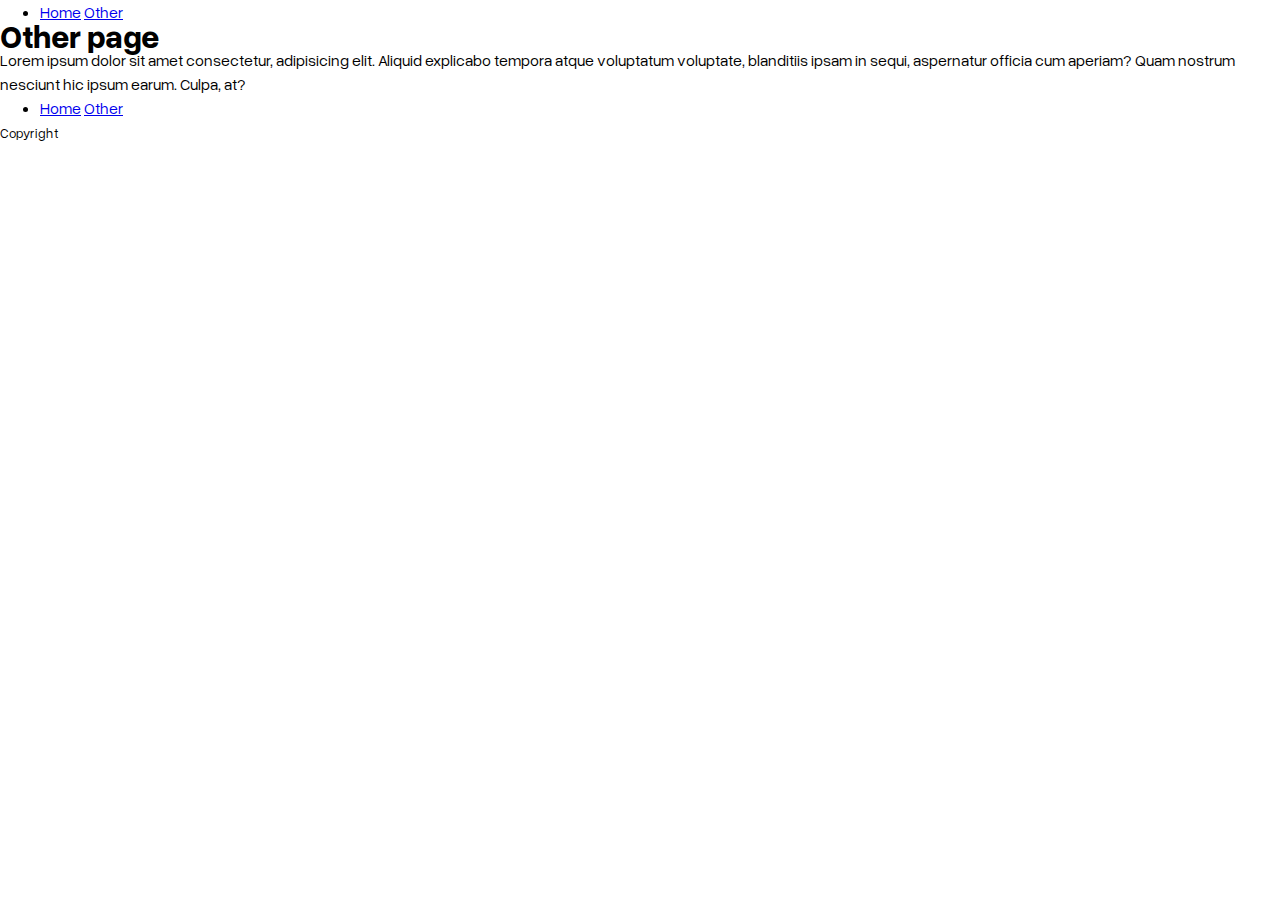
==== src/other.html @ 92fd7cd2 "hello world" ====
<!DOCTYPE html>
<html lang="en">
<head>
  <meta charset="UTF-8">
  <meta name="viewport" content="width=device-width, initial-scale=1.0">
  <link rel="icon" href="/public/favicon.ico" />
  <!-- you should change the title tho -->
  <title>Template | Other</title>

   <link
			rel="preload"
			href="/public/fonts/overused-grotesk/overused-grotesk-vf.woff2"
			as="font"
			type="font/woff2"
			crossorigin
		/>
    
  <!-- each html doc has a corresponding css file in `src/styles` -->
  <link rel="stylesheet" href="/src/styles/other.css" />
</head>
<body>
  <!-- the nav usually is the same across multiple pages, so perhaps you could create a css file for the nav and import it in the head -->
  <header>
    <nav>
      <ul>
        <li>
          <a href="/src/index.html">Home</a>
          <a href="/src/other.html">Other</a>
        </li>
      </ul>
    </nav>
  </header>

  <main>
    <h1>Other page</h1>
    <p>Lorem ipsum dolor sit amet consectetur, adipisicing elit. Aliquid explicabo tempora atque voluptatum voluptate, blanditiis ipsam in sequi, aspernatur officia cum aperiam? Quam nostrum nesciunt hic ipsum earum. Culpa, at?</p>
  </main>

  <!-- the footer usually is the same across multiple pages, so perhaps you could create a css file for the nav and import it in the head -->
  <footer>
    <nav>
      <ul>
        <li>
          <a href="/src/index.html">Home</a>
          <a href="/src/other.html">Other</a>
        </li>
      </ul>
    </nav>
    <small>Copyright</small>
  </footer>
</body>
</html>
---- src/styles/other.css ----
@import url("base.css");

body {
  color: var(--foreground);
  background: var(--background);

  font-family: var(--font-overused-grotesk);
  scroll-behavior: smooth;
}
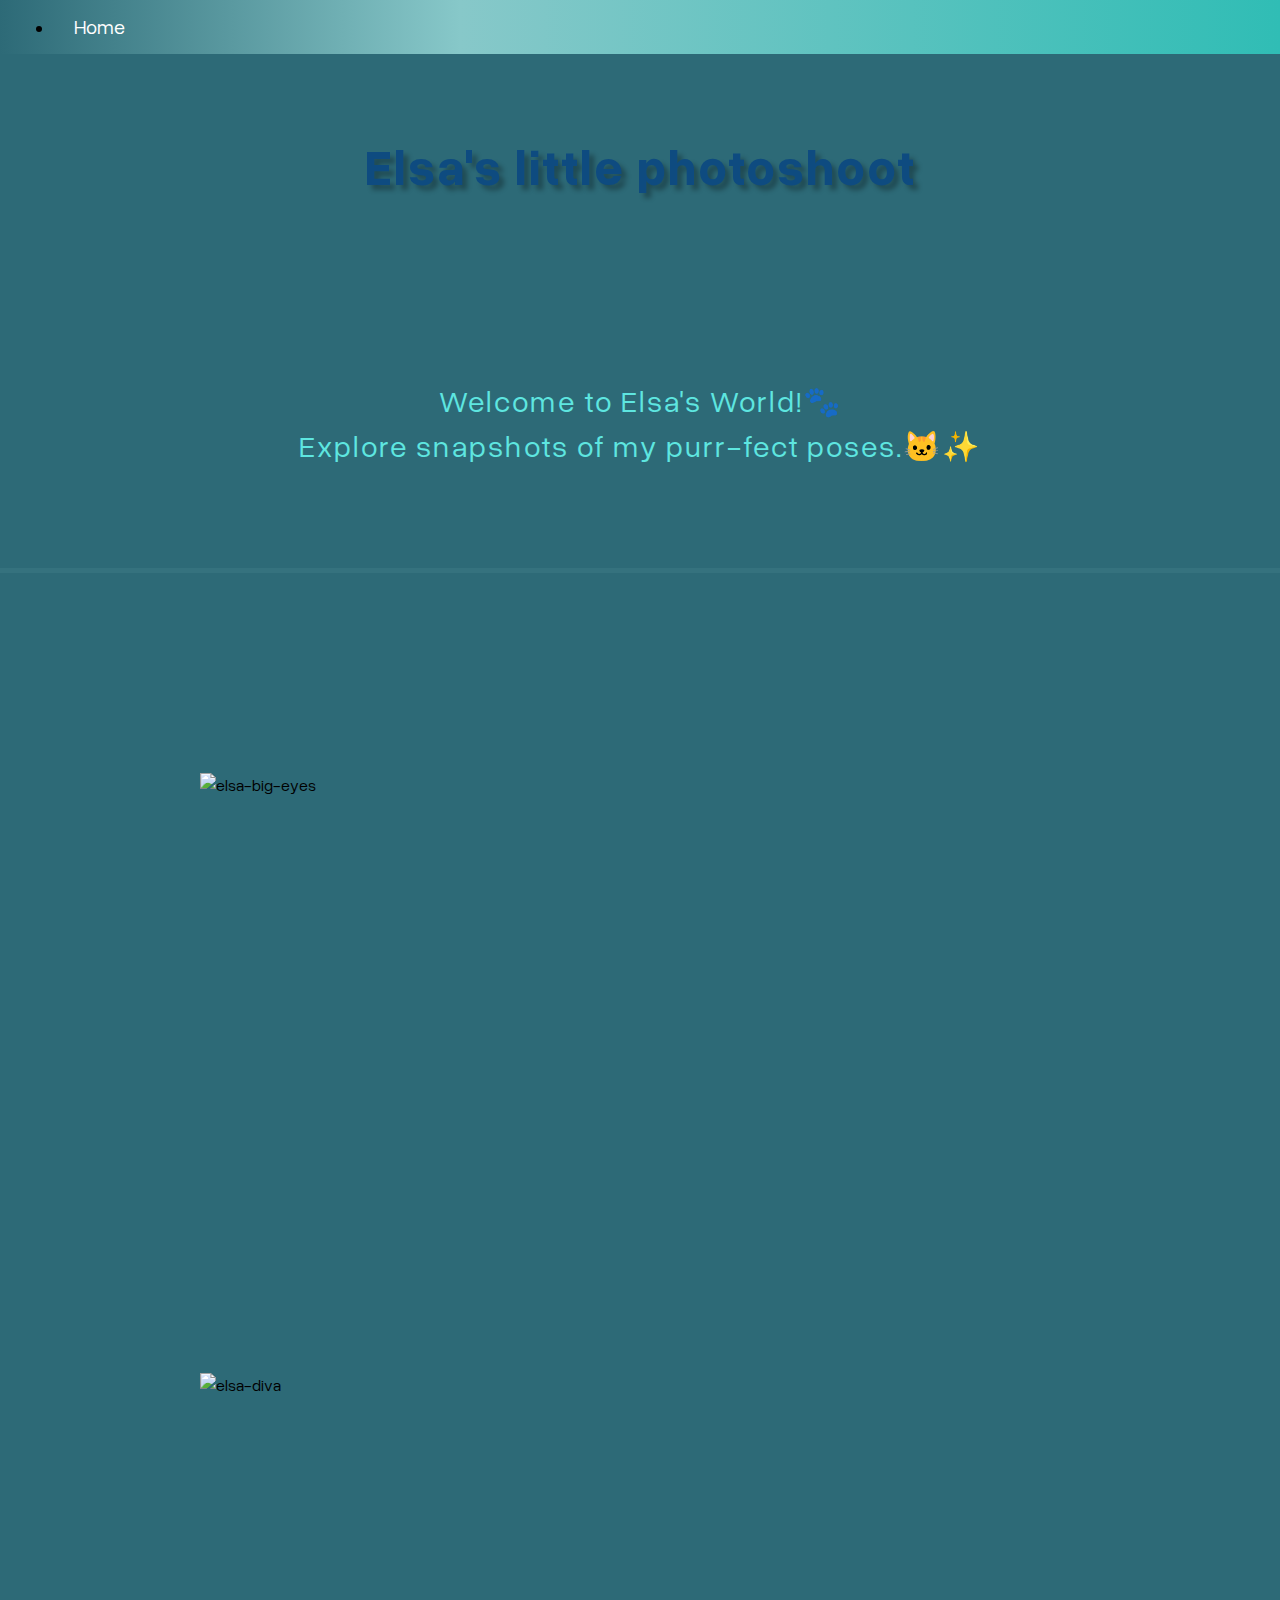
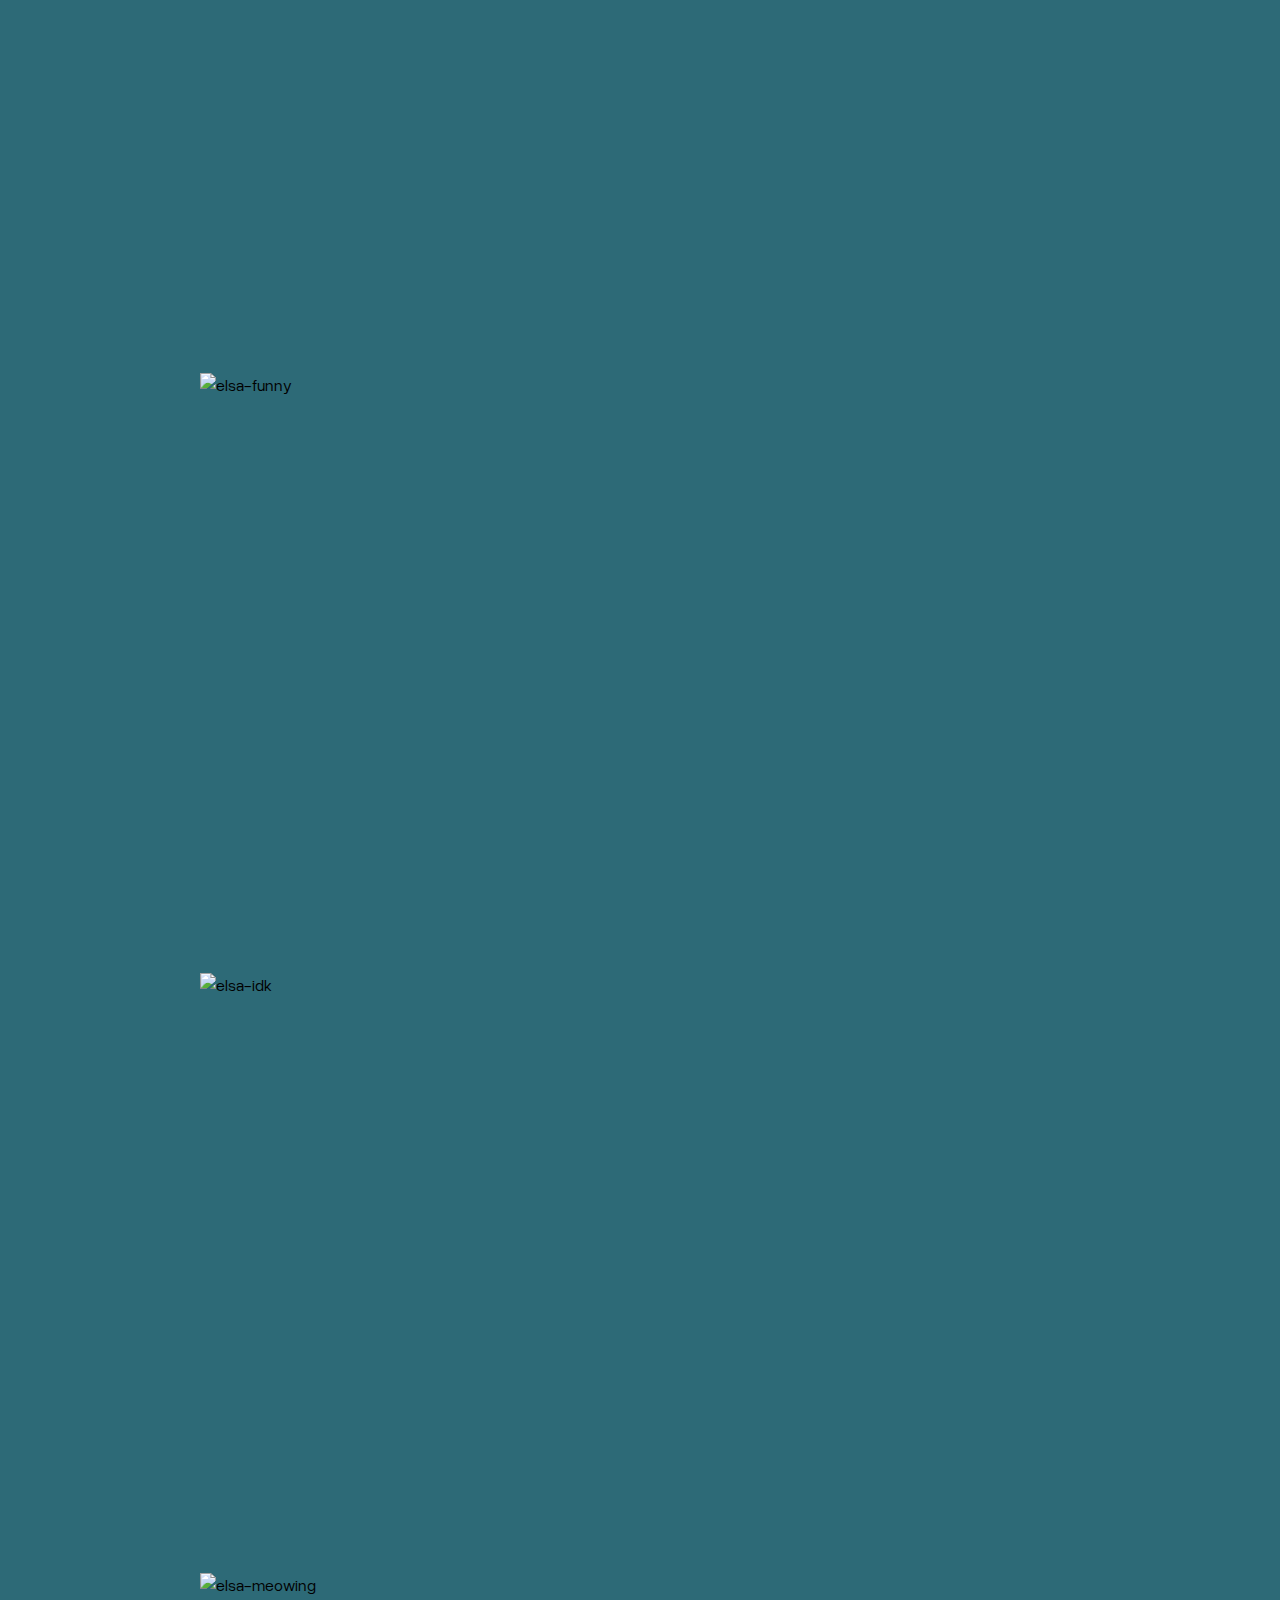
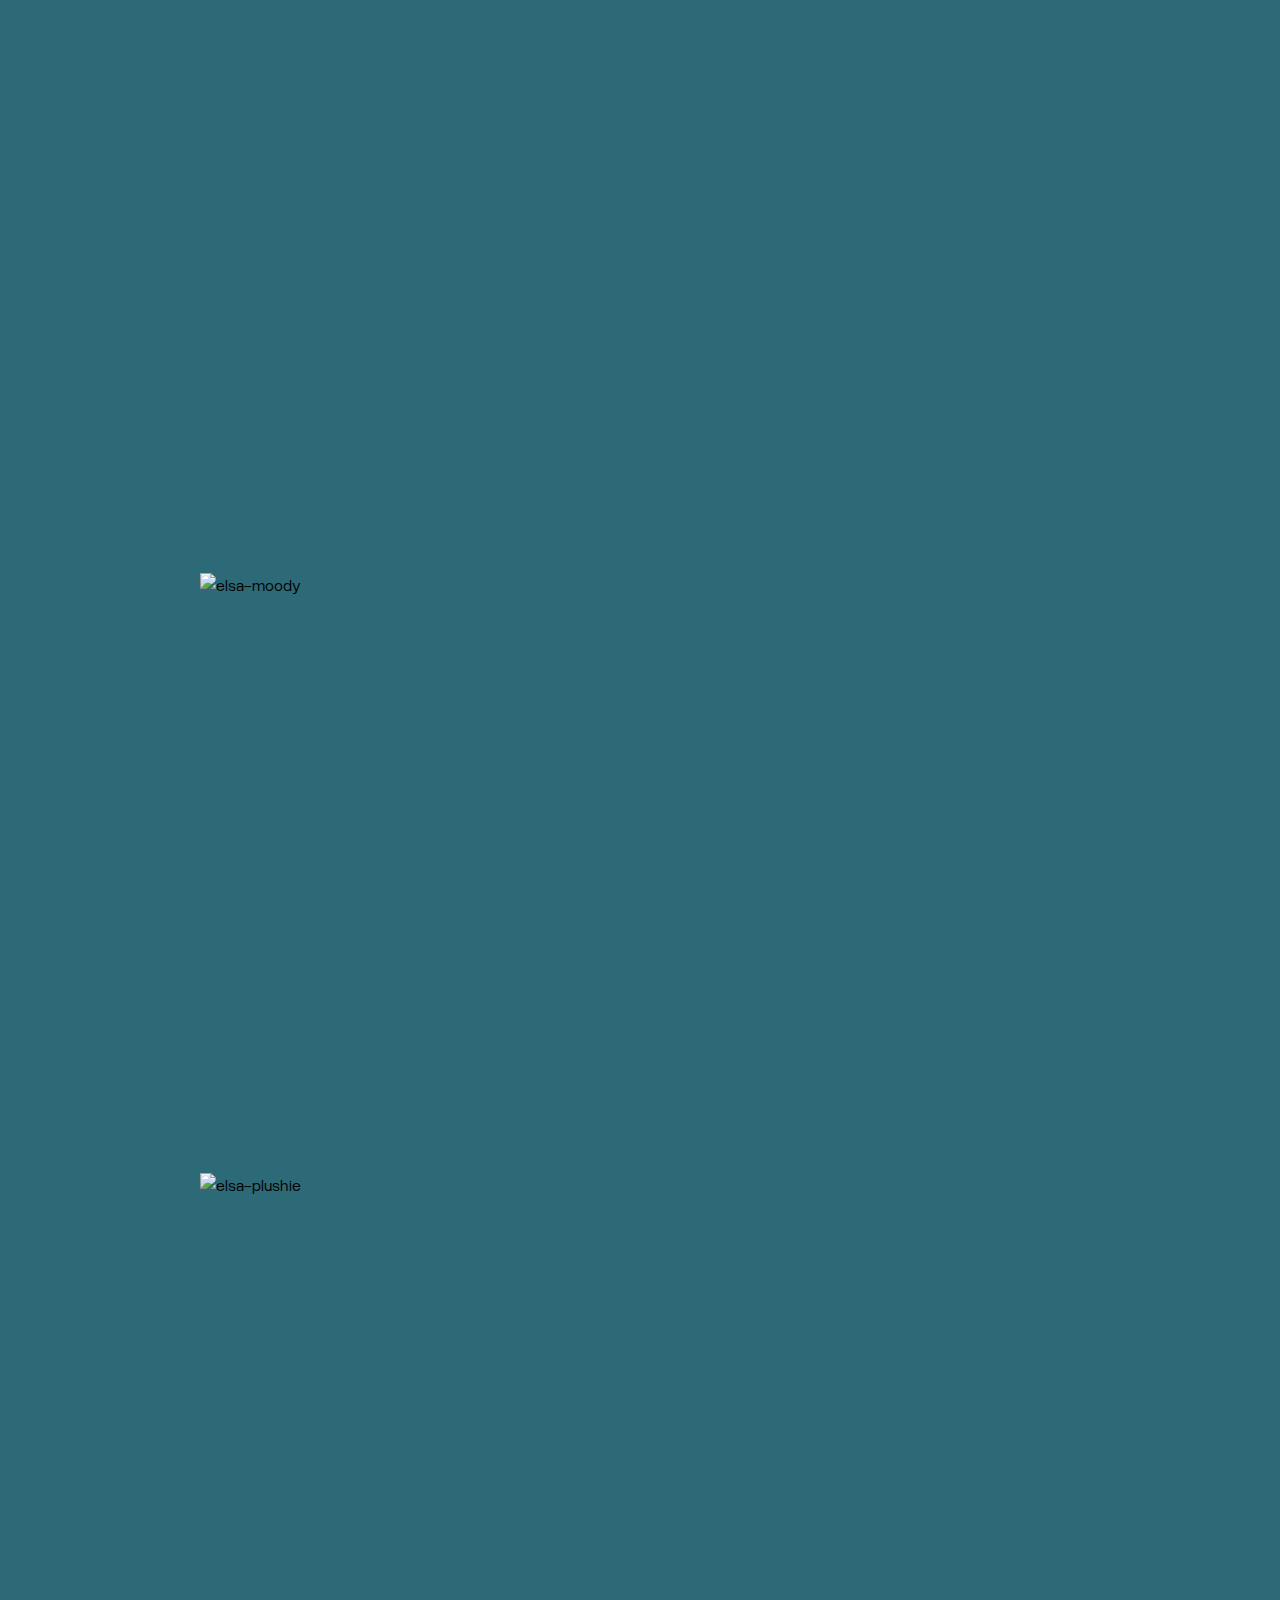
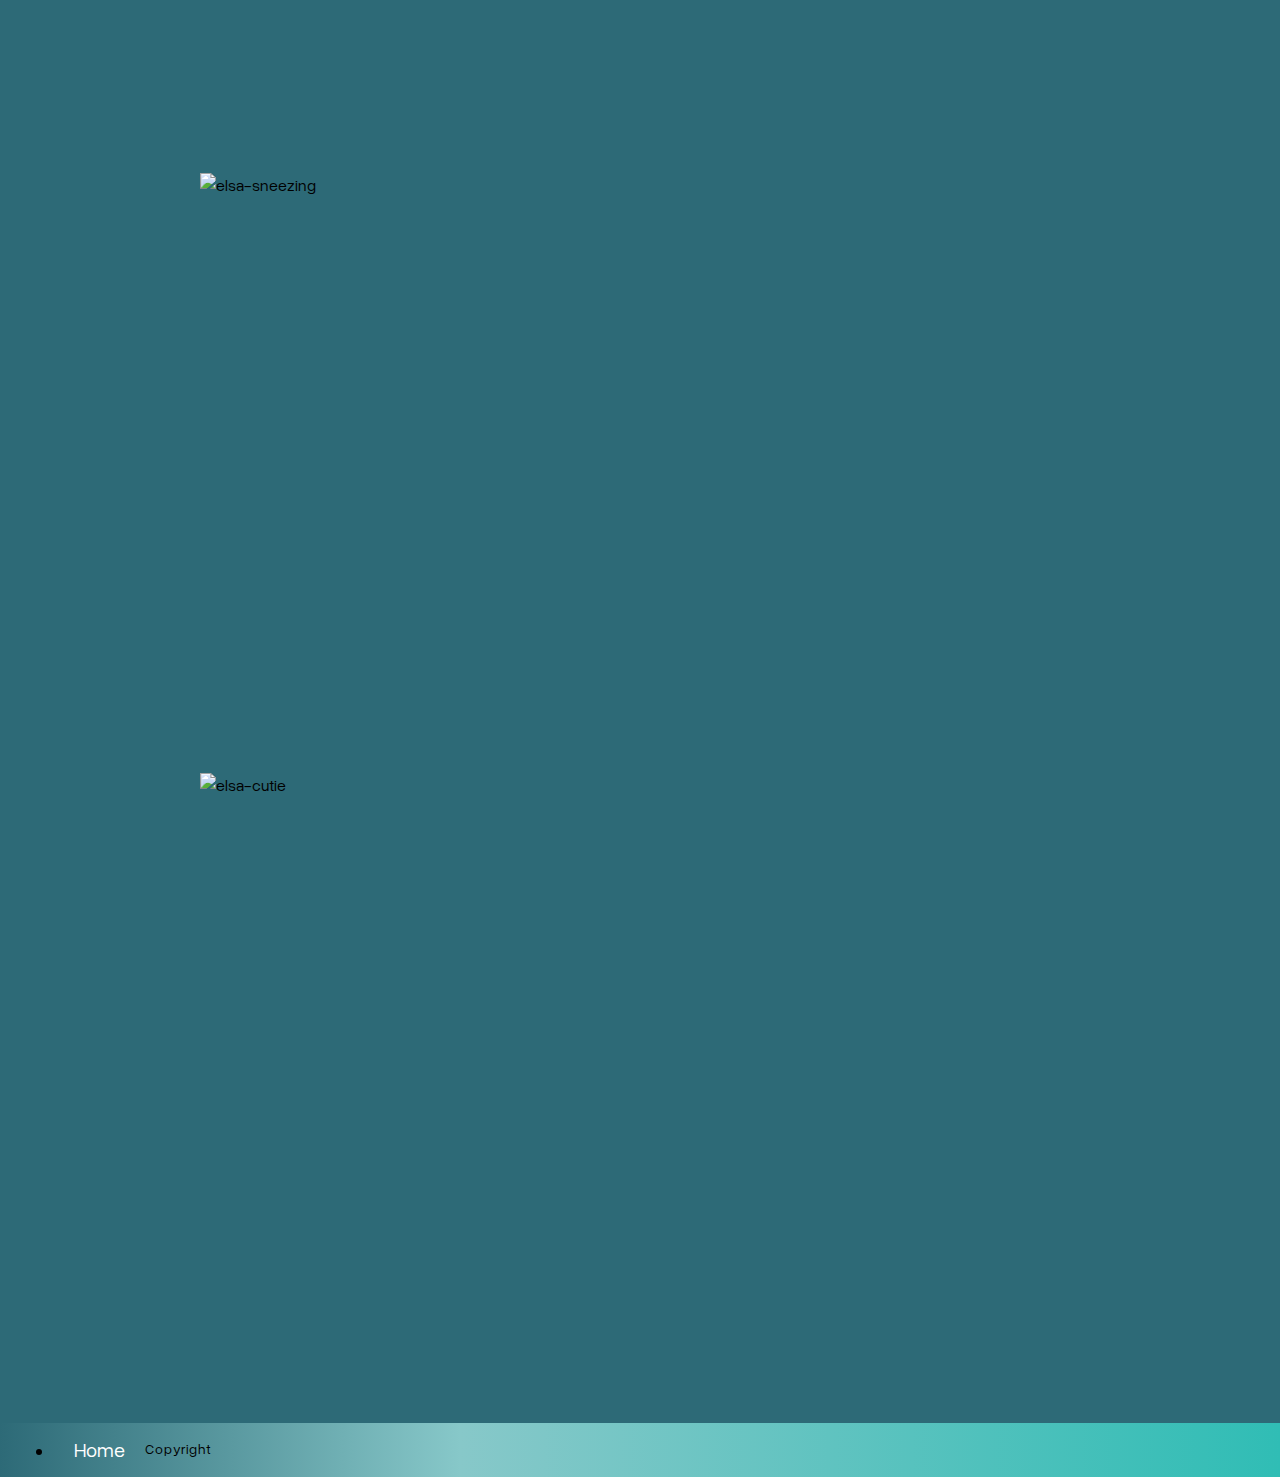
==== commit c43e5e31: "Elsa blog" ====
--- a/src/other.html
+++ b/src/other.html
@@ -5,7 +5,7 @@
   <meta name="viewport" content="width=device-width, initial-scale=1.0">
   <link rel="icon" href="/public/favicon.ico" />
   <!-- you should change the title tho -->
-  <title>Template | Other</title>
+  <title>Extra</title>
 
    <link
 			rel="preload"
@@ -25,28 +25,42 @@
       <ul>
         <li>
           <a href="/src/index.html">Home</a>
-          <a href="/src/other.html">Other</a>
         </li>
       </ul>
     </nav>
   </header>
 
   <main>
-    <h1>Other page</h1>
-    <p>Lorem ipsum dolor sit amet consectetur, adipisicing elit. Aliquid explicabo tempora atque voluptatum voluptate, blanditiis ipsam in sequi, aspernatur officia cum aperiam? Quam nostrum nesciunt hic ipsum earum. Culpa, at?</p>
+    <section class="topbanner">
+      <h1 class="topbanner-text">Elsa's little photoshoot</h1>
+    </section>   
+    <section class="intro-text">
+      <p >Welcome to Elsa's World!🐾</p>
+      <p >Explore snapshots of my purr-fect poses.🐱✨</p>
+    </section> 
+    <div class="line"></div>
+    <section class="grid-container">
+      <img class="grid-item" src="https://i.ibb.co/sWRQsKr/elsa-big-eyes.jpg" alt="elsa-big-eyes" >
+      <img class="grid-item" src="https://i.ibb.co/GkHWhfS/elsa-diva.jpg" alt="elsa-diva" >
+      <img class="grid-item" src="https://i.ibb.co/qRPJRKD/elsa-funny.jpg" alt="elsa-funny">
+      <img class="grid-item" src="https://i.ibb.co/VvZyqvh/elsa-idk.jpg" alt="elsa-idk">
+      <img class="grid-item" src="https://i.ibb.co/L5n0vTL/elsa-meowing.jpg" alt="elsa-meowing">
+      <img class="grid-item" src="https://i.ibb.co/YL4sbDp/elsa-moody.jpg" alt="elsa-moody">
+      <img class="grid-item" src="https://i.ibb.co/HF80pk7/elsa-plushie.jpg" alt="elsa-plushie">
+      <img class="grid-item" src="https://i.ibb.co/BjCmpHK/elsa-sneezing.jpg" alt="elsa-sneezing">
+      <img class="grid-item" src="https://i.ibb.co/ZMP2Qv4/elsa-cutie.jpg" alt="elsa-cutie">
+    </section>
   </main>
 
-  <!-- the footer usually is the same across multiple pages, so perhaps you could create a css file for the nav and import it in the head -->
   <footer>
     <nav>
       <ul>
         <li>
           <a href="/src/index.html">Home</a>
-          <a href="/src/other.html">Other</a>
         </li>
       </ul>
+      <small>Copyright</small>
     </nav>
-    <small>Copyright</small>
   </footer>
 </body>
 </html>--- a/src/styles/other.css
+++ b/src/styles/other.css
@@ -1,9 +1,106 @@
 @import url("base.css");
 
 body {
-  color: var(--foreground);
-  background: var(--background);
+  background-color: #2d6a77;
+  scroll-behavior: smooth;
+}
 
-  font-family: var(--font-overused-grotesk);
-  scroll-behavior: smooth;
-}+nav {
+  padding: 14px 14px;
+  font-size: 17px;
+  display: flex;
+  background: linear-gradient(90deg, rgba(45,106,119,1) 0%, rgba(135,200,201,1) 36%, rgba(48,189,181,1) 100%);
+}
+
+nav a {
+  margin: 0 20px; 
+  text-decoration: none; 
+  color: #fff; 
+  font-size: 20px;
+}
+
+nav a:hover {
+  color: #0B2B47; 
+}
+
+.topbanner{
+  background: url(https://external-preview.redd.it/9HmSlamAu_AHB2JKQTzeHFVivJ6fY4eMvI9pWlDpNHk.jpg?auto=webp&s=e3549db6e7814e3659ddc35c37d4d7dec6bce0cf);
+  background-position: center;
+  background-size: 100%;
+  padding: 100px;
+  width: 100%;
+}
+
+.topbanner-text{
+  text-align: center;
+  font-size: 50px;
+  text-shadow: 5px 5px 5px rgba(0, 0, 0, 0.3);
+  letter-spacing: 2px;
+  
+  transition: color 0.3s ease-in-out;
+  color: #0E4B80;
+}
+
+@media only screen and (max-width: 1200px) {
+  .topbanner{
+      background-size: 130vw;
+      padding: 40px;
+      font-size: 4vw;
+  }
+}
+
+.intro-text{
+  padding: 100px 0;
+  text-align: center;
+  font-size: 30px;
+  letter-spacing: 2px;
+  color: #5ee6e0;
+  width: 100%;
+  max-width: 800px;
+  margin: 0 auto;
+  line-height: 1.5em;
+}
+
+.line {
+  width: 100%;
+  height: 5px; 
+  background-color: #35727e; 
+}
+
+
+.grid-container{
+  display: grid;
+  grid-template-columns: repeat(auto-fill, minmax(500px,1fr));
+  grid-gap: 150px;
+  padding: 200px;
+  justify-content: center;
+  
+}
+
+.grid-item {
+  width: 100vh;
+  height: 50vh;
+}
+
+@keyframes fadeIn {
+  from { opacity: 0; }
+  to { opacity: 1; }
+}
+
+.grid-item {
+  animation: fadeIn 1s forwards;
+}
+
+.grid-item:hover {
+  transform: translate(-2em, -2em);
+  box-shadow: 4px 10px 20px rgba(0,0,0,0.15), 0 6px 6px rgba(0,0,0,0.20);
+ 
+}
+
+@media only screen and (max-width: 400px) {
+    .grid-item{
+      width: auto;
+      height: auto;
+    }
+}
+
